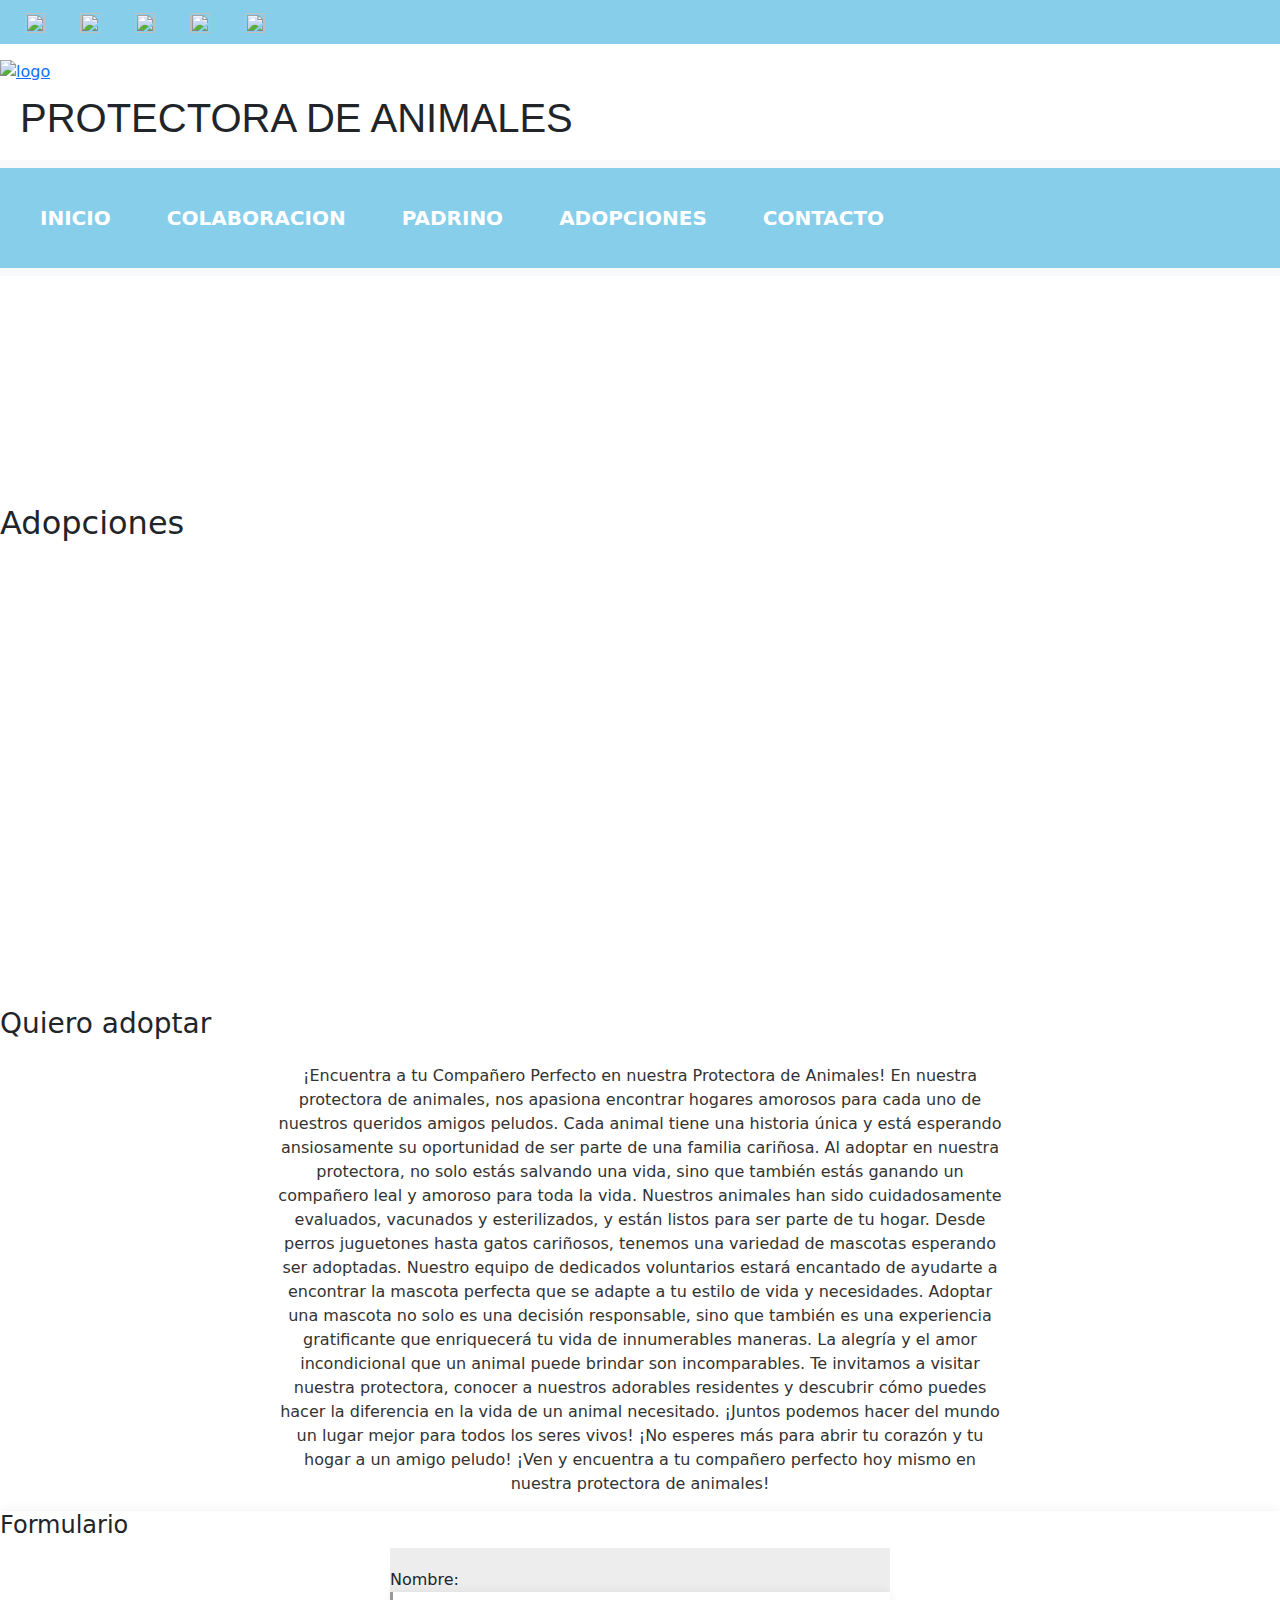
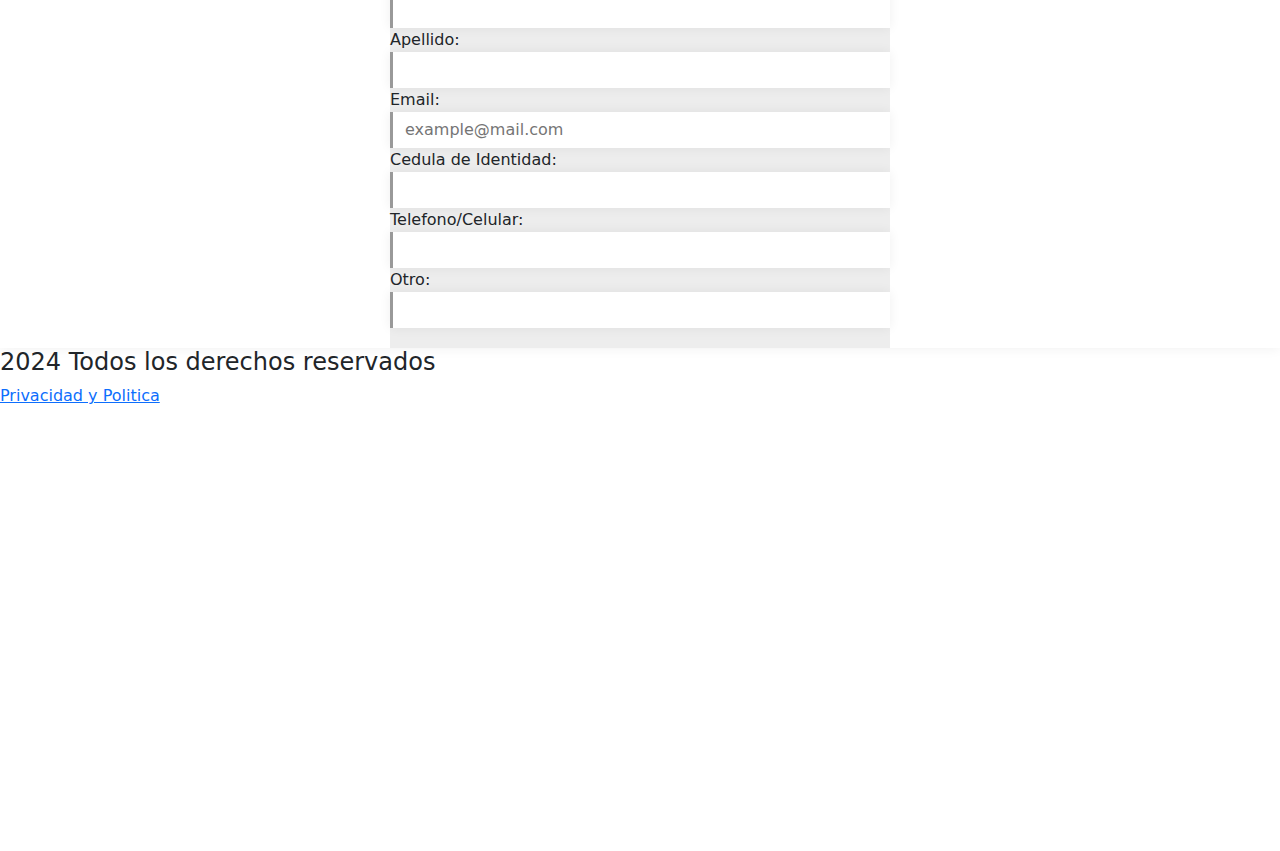
==== pages/adopcion.html @ ad30a38f "arreglos 2.0" ====
<!DOCTYPE html>
<html lang="en">
<head>
    <meta charset="UTF-8">
    <meta name="viewport" content="width=device-width, initial-scale=1.0">
    <link rel="stylesheet" href="../css/style.css">
    <link href="https://cdn.jsdelivr.net/npm/bootstrap@5.3.3/dist/css/bootstrap.min.css" rel="stylesheet" integrity="sha384-QWTKZyjpPEjISv5WaRU9OFeRpok6YctnYmDr5pNlyT2bRjXh0JMhjY6hW+ALEwIH" crossorigin="anonymous">
    <link rel="icon" href="../images/pa.ico">
    <title>Protectora</title>

<body class="adopcion-container">
    <header class="header">
        <ol class="socials">
            <li><a href="https://facebook.com" target="_blank"><img src="../images/facebook-icon.webp" alt=""></a></li>
            <li><a href="https://www.youtube.com/" target="_blank"><img src="../images/youtube-icon.png" alt=""></a></li>
            <li><a href="https://twitter.com" target="_blank"><img src="../images/x-icon.png" alt=""></a></li>
            <li><a href="https://www.instagram.com/" target="_blank"><img src="../images/instagram-icon.png" alt=""></a></li>
            <li><a href="https://www.gmail.com/" target="_blank"><img src="../images/mail-icon.png" alt=""></a></li>
        </ol>
              <div class="logo flex-item">
                  <a href="/index.html"><img src="../images/logo-main.png" alt="logo"></a>
              </div>
            <h1 class="h1">PROTECTORA DE ANIMALES</h1>
            <nav class="navbar navbar-expand-lg bg-body-tertiary">
              <div class="container-fluid menu">
                <button class="navbar-toggler" type="button" data-bs-toggle="collapse" data-bs-target="#navbarNav" aria-controls="navbarNav" aria-expanded="false" aria-label="Toggle navigation">
                  <span class="navbar-toggler-icon"></span>
                </button>
                <div class="collapse navbar-collapse" id="navbarNav">
                  <ul class="navbar-nav">
                    <li class="nav-item">
                      <a class="nav-link" aria-current="page" href="../index.html">Inicio</a>
                    </li>
                    <li class="nav-item">
                      <a class="nav-link" href="../pages/colaboracion.html">Colaboracion</a>
                    </li>
                    <li class="nav-item">
                      <a class="nav-link" href="../pages/padrino.html">Padrino</a>
                    </li>
                    <li class="nav-item">
                      <a class="nav-link" href="../pages/adopcion.html">Adopciones</a>
                    </li>
                    <li class="nav-item">
                      <a class="nav-link" href="../pages/contacto.html">Contacto</a>
                    </li>
                  </ul>
                </div>
              </div>
          </nav>
    </header>
    
        <div class="adopcion-section1">
            <h2 class="subtitle-page">Adopciones</h2>
        </div>
        
        <section1 class="adopcion-section2">
            <h3 class="subtitles-h3">Quiero adoptar</h3>
                <p class="paragraph">
                    ¡Encuentra a tu Compañero Perfecto en nuestra Protectora de Animales!
                    En nuestra protectora de animales, nos apasiona encontrar hogares amorosos para cada uno de nuestros queridos amigos peludos. Cada animal tiene una 
                    historia única y está esperando ansiosamente su oportunidad de ser parte de una familia cariñosa.
                    Al adoptar en nuestra protectora, no solo estás salvando una vida, sino que también estás ganando un compañero leal y amoroso para toda la vida. Nuestros 
                    animales han sido cuidadosamente evaluados, vacunados y esterilizados, y están listos para ser parte de tu hogar.
                    Desde perros juguetones hasta gatos cariñosos, tenemos una variedad de mascotas esperando ser adoptadas. Nuestro equipo de dedicados voluntarios 
                    estará encantado de ayudarte a encontrar la mascota perfecta que se adapte a tu estilo de vida y necesidades.
                    Adoptar una mascota no solo es una decisión responsable, sino que también es una experiencia gratificante que enriquecerá tu vida de innumerables 
                    maneras. La alegría y el amor incondicional que un animal puede brindar son incomparables.
                    Te invitamos a visitar nuestra protectora, conocer a nuestros adorables residentes y descubrir cómo puedes hacer la diferencia en la vida de un animal 
                    necesitado. ¡Juntos podemos hacer del mundo un lugar mejor para todos los seres vivos!
                    ¡No esperes más para abrir tu corazón y tu hogar a un amigo peludo! ¡Ven y encuentra a tu compañero perfecto hoy mismo en nuestra protectora de 
                    animales!
                </p>
        </section1>
        <div class="adopcion-section3">
            <h4 class="subtitles-h4">Formulario</h4>
                <form class="form">
                    <div>
                        <label for="name">Nombre:</label>
                        <input class="form-input" type="text">    
                    </div>
                    <div>
                        <label for="surname">Apellido:</label>
                        <input class="form-input" type="text">
                    </div>
                    <div>
                        <label for="email">Email:</label>
                        <input class="form-input" type="email" placeholder="example@mail.com">
                    </div>
                    <div>
                        <label for="ci">Cedula de Identidad:</label>
                        <input class="form-input" type="number">
                    </div>
                    <div>
                        <label for="telephone">Telefono/Celular:</label>
                        <input class="form-input" type="number">
                    </div>
                    <div>
                        <label for="other">Otro:</label>
                        <input class="form-input" type="text">
                    </div>
                </form>
        </div>
    
    <footer class="footer">
        <h4>2024 Todos los derechos reservados</h4>
        <a href="">Privacidad y Politica</a>
    </footer>
    <script src="https://cdn.jsdelivr.net/npm/@popperjs/core@2.11.8/dist/umd/popper.min.js" integrity="sha384-I7E8VVD/ismYTF4hNIPjVp/Zjvgyol6VFvRkX/vR+Vc4jQkC+hVqc2pM8ODewa9r" crossorigin="anonymous"></script>
    <script src="https://cdn.jsdelivr.net/npm/bootstrap@5.3.3/dist/js/bootstrap.min.js" integrity="sha384-0pUGZvbkm6XF6gxjEnlmuGrJXVbNuzT9qBBavbLwCsOGabYfZo0T0to5eqruptLy" crossorigin="anonymous"></script>
</body>
</html>
---- css/style.css ----
*{
    margin: 0;
    padding: 0;
    list-style: none;
}
h1{
    font-family: Arial, Helvetica, sans-serif;
    font-size: 2.5rem;
    text-align: left;
    padding: 10px;
    margin: 10px;
}


.index-container{
    width: 100%;

    display: grid; 
    grid-template-columns: auto auto; 
    grid-template-rows: auto auto auto auto; 
    grid-template-areas: 
    "header header"
    "section1 section2"
    "section1 section3"
    "footer footer"; 
}


@media screen and (max-width: 768px) {
    .index-container{
        width: 100%;
    
        display: grid; 
        grid-template-columns: 1fr; 
        grid-template-rows: auto auto auto auto auto; 
        grid-template-areas: 
        "header"
        "section1"
        "section2" 
        "section3"
        "footer"; 
    }
}
@media screen and (max-width: 480px) {
    .index-container{
        width: 100%;
    
        display: grid; 
        grid-template-columns: 1fr; 
        grid-template-rows: auto auto auto auto auto; 
        grid-template-areas: 
        "header"
        "section1"
        "section2" 
        "section3"
        "footer"; 
    }
}

.grid-item{
    margin: 10px;
    padding: 10px;
    text-align: center;
    box-shadow: 0px 0px 12px #0001;
    background-color: #ededed;
    h2{
        font-size: 24px;
        color:#87ceeb;
        font-family: Arial, Helvetica, sans-serif;
        font-weight: bold;
        margin-top: 20px;
        margin-bottom: 20px; 
     }
    
}
.header { 
    grid-area: header;
}
.images-flex{
    display: flex;
    flex-direction: row;
}
/*Socials*/
.socials{
    background-color: skyblue;
    text-align: left;
    padding: 10px;
    margin-bottom: 15px;
}
.socials li{
    display: inline-block;
}
.socials li a{
    text-decoration: none;
    padding: 15px;
    text-align: left;
    color: white;
}
.socials li img{
    height: 20px;
    width: 20px;
}
/*Navigation bar*/
nav{
    margin-bottom: 10px;
    width: auto;
    }
    .menu{
        background-color: skyblue;
        text-align: right;
    }
    .menu li{
        display: inline-block;
        text-align: center;
        margin: 20px;
        text-transform: uppercase;   
    }
    .menu li a{
        text-decoration: none;
        color: white;
        font-size: 20px;
        font-weight: bold;
        font-style: normal;
        padding: 15px;
    }
    .menu li a:hover{
        background-color: rgba(255, 255, 255, 0.363);
        border-radius: 20px;
        text-decoration: underline whitesmoke;
    }
.section1 { 
    grid-area: section1;

}
.paragraph{
    color: #333;
    font-size: 16px;
    line-height: 1.5;
    text-align: center;
    width: 60%;
    height: 100%px;
    border-radius: 40px;
    padding: 15px;
    margin: auto
}

.section2{ 
    grid-area: section2;
}
.section2 img{
    width: 30px;
    height: 30px;
}
.section2 a{
    text-decoration: none;
}

.section3 { 
    grid-area: section3;
}
.footer { 
    grid-area: footer;
}

.adopcion-container {
    display: grid; 
    grid-auto-columns: 1fr; 
    grid-auto-rows: 1fr; 
    grid-template-columns: auto; 
    grid-template-rows: 1fr 1fr 1fr 0.1fr;
    grid-template-areas: 
      "header"
      "adopcion-section1"
      "adopcion-section2"
      "adopcion-section3"
      "footer"; 
  }
  @media screen and (max-width: 768px) {
    .adopcion-container {
        display: grid; 
        grid-auto-columns: 1fr; 
        grid-auto-rows: 1fr; 
        grid-template-columns: auto; 
        grid-template-rows: 1fr 1fr 1fr 0.1fr;
        grid-template-areas: 
          "header"
          "adopcion-section1"
          "adopcion-section2"
          "adopcion-section3"
          "footer"; 
      }
}
@media screen and (max-width: 480px) {
    .adopcion-container {
        display: grid; 
        grid-auto-columns: 1fr; 
        grid-auto-rows: 1fr; 
        grid-template-columns: auto; 
        grid-template-rows: 1fr 1fr 1fr 0.1fr;
        grid-template-areas: 
          "header"
          "adopcion-section1"
          "adopcion-section2"
          "adopcion-section3"
          "footer"; 
      }
}

  .header { grid-area: header; }
  .adpcion-section1 { grid-area: adpcion-section1; }
  .adopcion-section2 { grid-area: adopcion-section2; }
  .adopcion-section3 { 
    grid-area: adopcion-section3; 
    box-shadow: 0px 0px 12px #0001;
  }
    /*Formularios*/
.form {
    background-color: #ededed;
    padding: 20px 0;
    max-width: 500px;
    margin: auto;
}
.form_input {
    padding: 6px 20px;
}
input {
    width: 100%;
    box-sizing: border-box;
    padding: 6px 12px;
    border: none;
    border-left: 3px solid #999;
    box-shadow: 0px 0px 12px #0001;
}
.form-button{
    padding: 5px;
    letter-spacing: 2px;
    text-transform: uppercase;
    font-weight: bold;  
}
  .footer { grid-area: footer;}
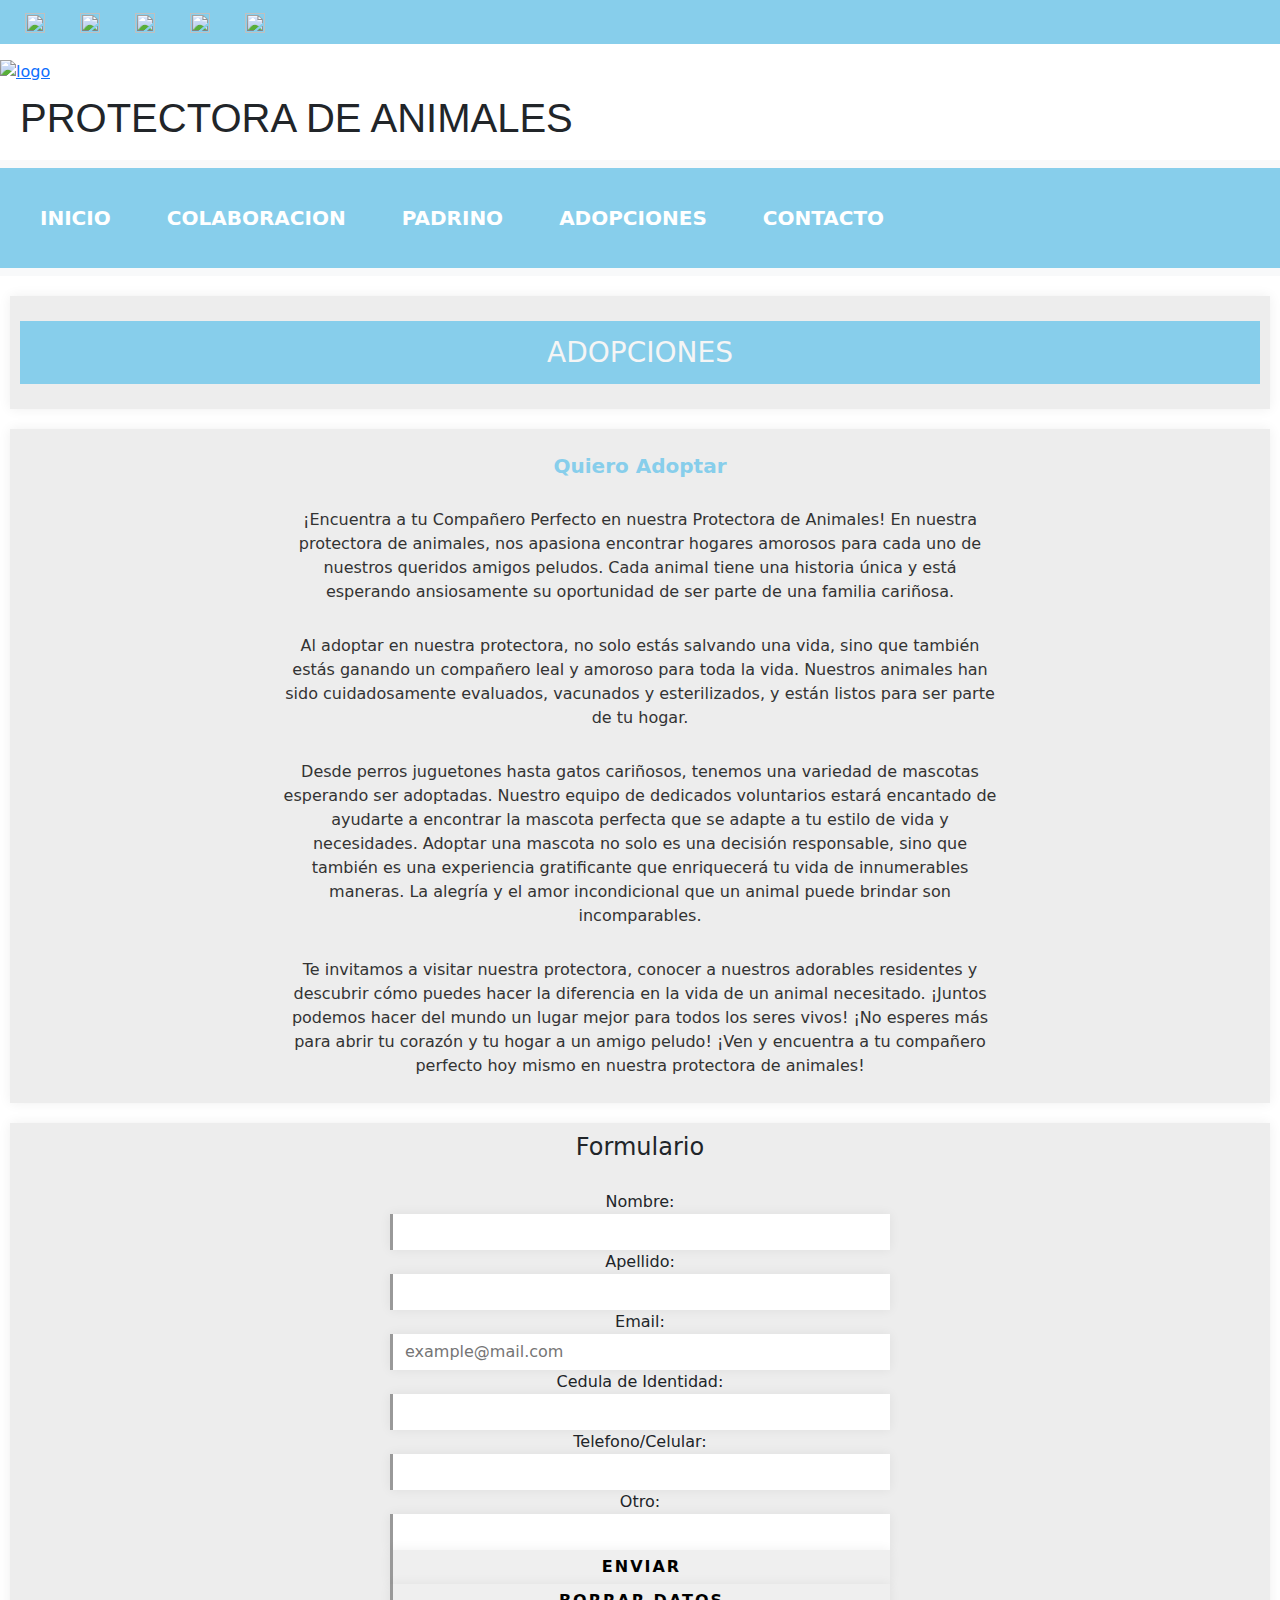
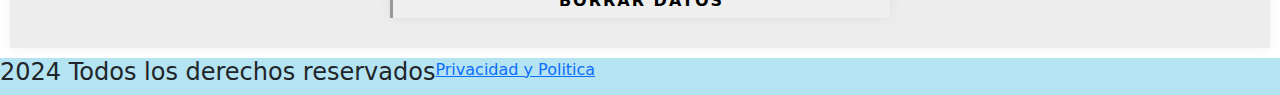
==== commit 490fdda7: "entrega-def" ====
--- a/pages/adopcion.html
+++ b/pages/adopcion.html
@@ -49,29 +49,36 @@
           </nav>
     </header>
     
-        <div class="adopcion-section1">
-            <h2 class="subtitle-page">Adopciones</h2>
+        <div class="adopcion-section1 grid-item">
+            <h3 class="subtitle-page">Adopciones</h3>
         </div>
         
-        <section1 class="adopcion-section2">
-            <h3 class="subtitles-h3">Quiero adoptar</h3>
-                <p class="paragraph">
-                    ¡Encuentra a tu Compañero Perfecto en nuestra Protectora de Animales!
-                    En nuestra protectora de animales, nos apasiona encontrar hogares amorosos para cada uno de nuestros queridos amigos peludos. Cada animal tiene una 
-                    historia única y está esperando ansiosamente su oportunidad de ser parte de una familia cariñosa.
-                    Al adoptar en nuestra protectora, no solo estás salvando una vida, sino que también estás ganando un compañero leal y amoroso para toda la vida. Nuestros 
-                    animales han sido cuidadosamente evaluados, vacunados y esterilizados, y están listos para ser parte de tu hogar.
-                    Desde perros juguetones hasta gatos cariñosos, tenemos una variedad de mascotas esperando ser adoptadas. Nuestro equipo de dedicados voluntarios 
-                    estará encantado de ayudarte a encontrar la mascota perfecta que se adapte a tu estilo de vida y necesidades.
-                    Adoptar una mascota no solo es una decisión responsable, sino que también es una experiencia gratificante que enriquecerá tu vida de innumerables 
-                    maneras. La alegría y el amor incondicional que un animal puede brindar son incomparables.
-                    Te invitamos a visitar nuestra protectora, conocer a nuestros adorables residentes y descubrir cómo puedes hacer la diferencia en la vida de un animal 
-                    necesitado. ¡Juntos podemos hacer del mundo un lugar mejor para todos los seres vivos!
-                    ¡No esperes más para abrir tu corazón y tu hogar a un amigo peludo! ¡Ven y encuentra a tu compañero perfecto hoy mismo en nuestra protectora de 
-                    animales!
-                </p>
+        <section1 class="adopcion-section2 grid-item">
+            <h3 class="subtitles-h3">Quiero Adoptar</h3>
+                    <p class="paragraph">
+                      ¡Encuentra a tu Compañero Perfecto en nuestra Protectora de Animales!
+                      En nuestra protectora de animales, nos apasiona encontrar hogares amorosos para cada uno de nuestros queridos amigos peludos. Cada animal tiene una 
+                      historia única y está esperando ansiosamente su oportunidad de ser parte de una familia cariñosa.
+                    </p>
+                    <p class="paragraph">
+                      Al adoptar en nuestra protectora, no solo estás salvando una vida, sino que también estás ganando un compañero leal y amoroso para toda la vida. Nuestros 
+                      animales han sido cuidadosamente evaluados, vacunados y esterilizados, y están listos para ser parte de tu hogar.
+                    </p>
+                    <p class="paragraph">
+                      Desde perros juguetones hasta gatos cariñosos, tenemos una variedad de mascotas esperando ser adoptadas. Nuestro equipo de dedicados voluntarios 
+                      estará encantado de ayudarte a encontrar la mascota perfecta que se adapte a tu estilo de vida y necesidades.
+                      Adoptar una mascota no solo es una decisión responsable, sino que también es una experiencia gratificante que enriquecerá tu vida de innumerables 
+                      maneras. La alegría y el amor incondicional que un animal puede brindar son incomparables.
+                    </p>
+                    <p class="paragraph">
+                      Te invitamos a visitar nuestra protectora, conocer a nuestros adorables residentes y descubrir cómo puedes hacer la diferencia en la vida de un animal 
+                      necesitado. ¡Juntos podemos hacer del mundo un lugar mejor para todos los seres vivos!
+                      ¡No esperes más para abrir tu corazón y tu hogar a un amigo peludo! ¡Ven y encuentra a tu compañero perfecto hoy mismo en nuestra protectora de 
+                      animales!
+                    </p>
+                
         </section1>
-        <div class="adopcion-section3">
+        <div class="adopcion-section3 grid-item">
             <h4 class="subtitles-h4">Formulario</h4>
                 <form class="form">
                     <div>
@@ -98,6 +105,8 @@
                         <label for="other">Otro:</label>
                         <input class="form-input" type="text">
                     </div>
+                    <div><input class="form-button" type="submit" value="Enviar"></div>
+                    <div><input class="form-button" type="reset" value="Borrar datos"></div> 
                 </form>
         </div>
     
--- a/css/style.css
+++ b/css/style.css
@@ -153,6 +153,7 @@
 }
 .section2 a{
     text-decoration: none;
+    color: #333;
 }
 
 .section3 { 
@@ -164,10 +165,9 @@
 
 .adopcion-container {
     display: grid; 
-    grid-auto-columns: 1fr; 
-    grid-auto-rows: 1fr; 
+
     grid-template-columns: auto; 
-    grid-template-rows: 1fr 1fr 1fr 0.1fr;
+    grid-template-rows: auto 0.1fr 1fr 0.1fr;
     grid-template-areas: 
       "header"
       "adopcion-section1"
@@ -178,10 +178,9 @@
   @media screen and (max-width: 768px) {
     .adopcion-container {
         display: grid; 
-        grid-auto-columns: 1fr; 
-        grid-auto-rows: 1fr; 
+
         grid-template-columns: auto; 
-        grid-template-rows: 1fr 1fr 1fr 0.1fr;
+        grid-template-rows: auto 0.1fr 1fr 0.1fr;
         grid-template-areas: 
           "header"
           "adopcion-section1"
@@ -193,10 +192,9 @@
 @media screen and (max-width: 480px) {
     .adopcion-container {
         display: grid; 
-        grid-auto-columns: 1fr; 
-        grid-auto-rows: 1fr; 
+
         grid-template-columns: auto; 
-        grid-template-rows: 1fr 1fr 1fr 0.1fr;
+        grid-template-rows: auto 0.1fr 1fr 0.1fr;
         grid-template-areas: 
           "header"
           "adopcion-section1"
@@ -207,7 +205,12 @@
 }
 
   .header { grid-area: header; }
-  .adpcion-section1 { grid-area: adpcion-section1; }
+  .adopcion-section1 { 
+    grid-area: adopcion-section1;
+}
+.subtitle-page{
+    text-align: center;
+}
   .adopcion-section2 { grid-area: adopcion-section2; }
   .adopcion-section3 { 
     grid-area: adopcion-section3; 
@@ -237,4 +240,37 @@
     text-transform: uppercase;
     font-weight: bold;  
 }
-  .footer { grid-area: footer;}+.footer { 
+    grid-area: footer;
+    background-color: #B4E3F2;
+    display: flex;
+    flex-direction: row;
+}
+.footer-text {
+    margin: 0px 40px
+}
+/*table*/
+.table{
+    width: 100%;
+    border-collapse: collapse;
+}
+.table td{
+    border: 1px solid rgb(128, 128, 128);
+    text-align: center;
+    padding: 8px;
+}
+.subtitle-page{
+    text-transform: uppercase;
+    background-color: skyblue;
+    color: whitesmoke;
+    text-align: center;
+    padding: 15px;
+    border: 20px;
+    margin-block: 15px;    
+}
+.subtitles-h3{
+    color: skyblue;
+    font-size: 20px;
+    margin: 15px 0 15px 0;
+    font-weight: bold;
+}
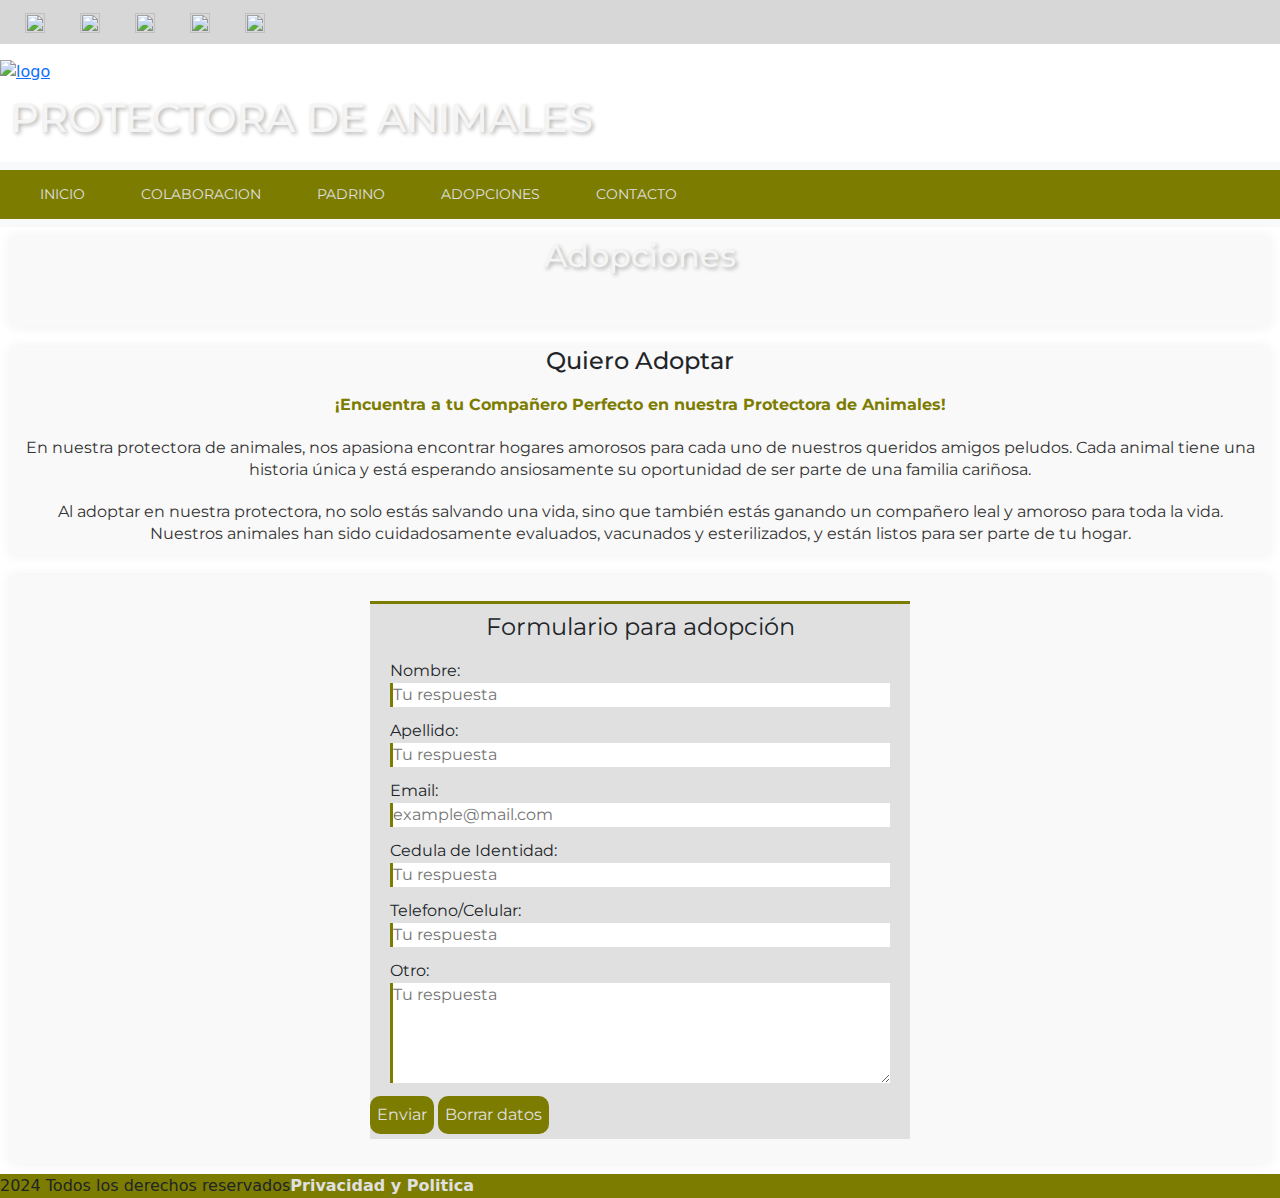
==== commit 13cca159: "3era pre entrega proyecto final" ====
--- a/pages/adopcion.html
+++ b/pages/adopcion.html
@@ -1,120 +1,155 @@
 <!DOCTYPE html>
 <html lang="en">
+
 <head>
-    <meta charset="UTF-8">
-    <meta name="viewport" content="width=device-width, initial-scale=1.0">
-    <link rel="stylesheet" href="../css/style.css">
-    <link href="https://cdn.jsdelivr.net/npm/bootstrap@5.3.3/dist/css/bootstrap.min.css" rel="stylesheet" integrity="sha384-QWTKZyjpPEjISv5WaRU9OFeRpok6YctnYmDr5pNlyT2bRjXh0JMhjY6hW+ALEwIH" crossorigin="anonymous">
-    <link rel="icon" href="../images/pa.ico">
-    <title>Protectora</title>
+  <meta charset="UTF-8">
+  <meta name="viewport" content="width=device-width, initial-scale=1.0">
+  <meta name="description=" content="Protectora de animales es una pagina donde se puede apoyar la causa de perros sin hogar, teniendo asi la oportunidad de colaborar, donar, ser un hogar transitorio y adoptar">
+  <meta name="keywords" content="PROTECTORA DE ANIMALES, PERROS, PERRITOS, ADOPTAR, HOGAR TRANSITORIO, TIENDA, COLABORAR, DONAR, MONTEVIDEO, URUGUAY">
+  <link rel="stylesheet" href="../css/style.css">
+  <link rel="preconnect" href="https://fonts.googleapis.com">
+  <link rel="preconnect" href="https://fonts.gstatic.com" crossorigin>
+  <link href="https://fonts.googleapis.com/css2?family=Montserrat:ital,wght@0,100..900;1,100..900&display=swap"
+    rel="stylesheet">
+  <link rel="preconnect" href="https://fonts.googleapis.com">
+  <link rel="preconnect" href="https://fonts.gstatic.com" crossorigin>
+  <link
+    href="https://fonts.googleapis.com/css2?family=Montserrat:ital,wght@0,100..900;1,100..900&family=Open+Sans:ital,wght@0,300..800;1,300..800&display=swap"
+    rel="stylesheet">
+  <link href="https://cdn.jsdelivr.net/npm/bootstrap@5.3.3/dist/css/bootstrap.min.css" rel="stylesheet"
+    integrity="sha384-QWTKZyjpPEjISv5WaRU9OFeRpok6YctnYmDr5pNlyT2bRjXh0JMhjY6hW+ALEwIH" crossorigin="anonymous">
+  <link href="https://cdn.jsdelivr.net/npm/bootstrap@5.3.3/dist/css/bootstrap.min.css" rel="stylesheet"
+    integrity="sha384-QWTKZyjpPEjISv5WaRU9OFeRpok6YctnYmDr5pNlyT2bRjXh0JMhjY6hW+ALEwIH" crossorigin="anonymous">
+  <link rel="icon" href="../images/favicon.ico">
+  <title>Protectora de Animales</title>
 
 <body class="adopcion-container">
-    <header class="header">
-        <ol class="socials">
-            <li><a href="https://facebook.com" target="_blank"><img src="../images/facebook-icon.webp" alt=""></a></li>
-            <li><a href="https://www.youtube.com/" target="_blank"><img src="../images/youtube-icon.png" alt=""></a></li>
-            <li><a href="https://twitter.com" target="_blank"><img src="../images/x-icon.png" alt=""></a></li>
-            <li><a href="https://www.instagram.com/" target="_blank"><img src="../images/instagram-icon.png" alt=""></a></li>
-            <li><a href="https://www.gmail.com/" target="_blank"><img src="../images/mail-icon.png" alt=""></a></li>
-        </ol>
-              <div class="logo flex-item">
-                  <a href="/index.html"><img src="../images/logo-main.png" alt="logo"></a>
-              </div>
-            <h1 class="h1">PROTECTORA DE ANIMALES</h1>
-            <nav class="navbar navbar-expand-lg bg-body-tertiary">
-              <div class="container-fluid menu">
-                <button class="navbar-toggler" type="button" data-bs-toggle="collapse" data-bs-target="#navbarNav" aria-controls="navbarNav" aria-expanded="false" aria-label="Toggle navigation">
-                  <span class="navbar-toggler-icon"></span>
-                </button>
-                <div class="collapse navbar-collapse" id="navbarNav">
-                  <ul class="navbar-nav">
-                    <li class="nav-item">
-                      <a class="nav-link" aria-current="page" href="../index.html">Inicio</a>
-                    </li>
-                    <li class="nav-item">
-                      <a class="nav-link" href="../pages/colaboracion.html">Colaboracion</a>
-                    </li>
-                    <li class="nav-item">
-                      <a class="nav-link" href="../pages/padrino.html">Padrino</a>
-                    </li>
-                    <li class="nav-item">
-                      <a class="nav-link" href="../pages/adopcion.html">Adopciones</a>
-                    </li>
-                    <li class="nav-item">
-                      <a class="nav-link" href="../pages/contacto.html">Contacto</a>
-                    </li>
-                  </ul>
-                </div>
-              </div>
-          </nav>
-    </header>
-    
-        <div class="adopcion-section1 grid-item">
-            <h3 class="subtitle-page">Adopciones</h3>
+
+  <!-- esta es el adopcion-header -->
+  <header class="header">
+    <ol class="socials">
+      <li><a href="https://facebook.com" target="_blank"><img src="../images/facebook-icon.webp" alt=""></a></li>
+      <li><a href="https://www.youtube.com/" target="_blank"><img src="../images/youtube-icon.png" alt=""></a></li>
+      <li><a href="https://twitter.com" target="_blank"><img src="../images/x-icon.png" alt=""></a></li>
+      <li><a href="https://www.instagram.com/" target="_blank"><img src="../images/instagram-icon.png" alt=""></a></li>
+      <li><a href="https://www.gmail.com/" target="_blank"><img src="../images/mail-icon.png" alt=""></a></li>
+    </ol>
+    <div class="logo flex-item">
+      <a href="../index.html"><img src="../images/logo-main.png" alt="logo"></a>
+    </div>
+    <h1 class="h1">PROTECTORA DE ANIMALES</h1>
+    <nav class="navbar navbar-expand-lg bg-body-tertiary">
+      <div class="container-fluid menu">
+        <button class="navbar-toggler" type="button" data-bs-toggle="collapse" data-bs-target="#navbarNav"
+          aria-controls="navbarNav" aria-expanded="false" aria-label="Toggle navigation">
+          <span class="navbar-toggler-icon"></span>
+        </button>
+        <div class="collapse navbar-collapse" id="navbarNav">
+          <ul class="navbar-nav">
+            <li class="nav-item">
+              <a class="nav-link" aria-current="page" href="../index.html">Inicio</a>
+            </li>
+            <li class="nav-item">
+              <a class="nav-link" href="../pages/colaboracion.html">Colaboracion</a>
+            </li>
+            <li class="nav-item">
+              <a class="nav-link" href="../pages/padrino.html">Padrino</a>
+            </li>
+            <li class="nav-item">
+              <a class="nav-link" href="../pages/adopcion.html">Adopciones</a>
+            </li>
+            <li class="nav-item">
+              <a class="nav-link" href="../pages/contacto.html">Contacto</a>
+            </li>
+          </ul>
         </div>
-        
-        <section1 class="adopcion-section2 grid-item">
-            <h3 class="subtitles-h3">Quiero Adoptar</h3>
-                    <p class="paragraph">
-                      ¡Encuentra a tu Compañero Perfecto en nuestra Protectora de Animales!
-                      En nuestra protectora de animales, nos apasiona encontrar hogares amorosos para cada uno de nuestros queridos amigos peludos. Cada animal tiene una 
-                      historia única y está esperando ansiosamente su oportunidad de ser parte de una familia cariñosa.
-                    </p>
-                    <p class="paragraph">
-                      Al adoptar en nuestra protectora, no solo estás salvando una vida, sino que también estás ganando un compañero leal y amoroso para toda la vida. Nuestros 
-                      animales han sido cuidadosamente evaluados, vacunados y esterilizados, y están listos para ser parte de tu hogar.
-                    </p>
-                    <p class="paragraph">
-                      Desde perros juguetones hasta gatos cariñosos, tenemos una variedad de mascotas esperando ser adoptadas. Nuestro equipo de dedicados voluntarios 
-                      estará encantado de ayudarte a encontrar la mascota perfecta que se adapte a tu estilo de vida y necesidades.
-                      Adoptar una mascota no solo es una decisión responsable, sino que también es una experiencia gratificante que enriquecerá tu vida de innumerables 
-                      maneras. La alegría y el amor incondicional que un animal puede brindar son incomparables.
-                    </p>
-                    <p class="paragraph">
-                      Te invitamos a visitar nuestra protectora, conocer a nuestros adorables residentes y descubrir cómo puedes hacer la diferencia en la vida de un animal 
-                      necesitado. ¡Juntos podemos hacer del mundo un lugar mejor para todos los seres vivos!
-                      ¡No esperes más para abrir tu corazón y tu hogar a un amigo peludo! ¡Ven y encuentra a tu compañero perfecto hoy mismo en nuestra protectora de 
-                      animales!
-                    </p>
-                
-        </section1>
-        <div class="adopcion-section3 grid-item">
-            <h4 class="subtitles-h4">Formulario</h4>
-                <form class="form">
-                    <div>
-                        <label for="name">Nombre:</label>
-                        <input class="form-input" type="text">    
-                    </div>
-                    <div>
-                        <label for="surname">Apellido:</label>
-                        <input class="form-input" type="text">
-                    </div>
-                    <div>
-                        <label for="email">Email:</label>
-                        <input class="form-input" type="email" placeholder="example@mail.com">
-                    </div>
-                    <div>
-                        <label for="ci">Cedula de Identidad:</label>
-                        <input class="form-input" type="number">
-                    </div>
-                    <div>
-                        <label for="telephone">Telefono/Celular:</label>
-                        <input class="form-input" type="number">
-                    </div>
-                    <div>
-                        <label for="other">Otro:</label>
-                        <input class="form-input" type="text">
-                    </div>
-                    <div><input class="form-button" type="submit" value="Enviar"></div>
-                    <div><input class="form-button" type="reset" value="Borrar datos"></div> 
-                </form>
+      </div>
+    </nav>
+  </header>
+
+  <!-- esta es el adopcion-section1 -->
+  <div class="adopcion-section1 subtitle-descriptions-image grid-item">
+    <div></div>
+    <h2 class="subtitle-page">Adopciones</h2>
+  </div>
+  </div>
+
+  <!-- esta es el adopcion-section2 -->
+  <section1 class="adopcion-section2 grid-item">
+    <h4 class="subtitles-h3">Quiero Adoptar</h4>
+    <p class="paragraph-title">
+      ¡Encuentra a tu Compañero Perfecto en nuestra Protectora de Animales!
+    </p>
+    <p class="paragraph">
+      En nuestra protectora de animales, nos apasiona encontrar hogares amorosos para cada uno de nuestros queridos
+      amigos peludos. Cada animal tiene una
+      historia única y está esperando ansiosamente su oportunidad de ser parte de una familia cariñosa.
+    </p>
+    <p class="paragraph">
+      Al adoptar en nuestra protectora, no solo estás salvando una vida, sino que también estás ganando un compañero
+      leal y amoroso para toda la vida. Nuestros
+      animales han sido cuidadosamente evaluados, vacunados y esterilizados, y están listos para ser parte de tu hogar.
+    </p>
+
+    <!-- esta es el adopcion-section3 -->
+  </section1>
+  <div class="adopcion-section3 grid-item">
+
+    <form class="form">
+
+      <fieldset>
+        <legend>
+          Formulario para adopción
+        </legend>
+
+        <div class="form-input">
+          <label for="name">Nombre:</label>
+          <input id=name type="text" placeholder="Tu respuesta" required>
         </div>
-    
-    <footer class="footer">
-        <h4>2024 Todos los derechos reservados</h4>
-        <a href="">Privacidad y Politica</a>
-    </footer>
-    <script src="https://cdn.jsdelivr.net/npm/@popperjs/core@2.11.8/dist/umd/popper.min.js" integrity="sha384-I7E8VVD/ismYTF4hNIPjVp/Zjvgyol6VFvRkX/vR+Vc4jQkC+hVqc2pM8ODewa9r" crossorigin="anonymous"></script>
-    <script src="https://cdn.jsdelivr.net/npm/bootstrap@5.3.3/dist/js/bootstrap.min.js" integrity="sha384-0pUGZvbkm6XF6gxjEnlmuGrJXVbNuzT9qBBavbLwCsOGabYfZo0T0to5eqruptLy" crossorigin="anonymous"></script>
+
+        <div class="form-input">
+          <label for="surname">Apellido:</label>
+          <input id="surname" type="text" placeholder="Tu respuesta" required>
+        </div>
+
+        <div class="form-input">
+          <label for="email" value="colocar email">Email:</label>
+          <input id="email" type="email" placeholder="example@mail.com"" placeholder="example@mail.com" required>
+        </div>
+
+        <div class="form-input">
+          <label for="ci">Cedula de Identidad:</label>
+          <input id="ci" type="number" placeholder="Tu respuesta" required>
+        </div>
+
+        <div class="form-input">
+          <label for="telephone">Telefono/Celular:</label>
+          <input id="telephone" type="number" placeholder="Tu respuesta" required>
+        </div>
+
+        <div class="form-input">
+          <label for="other">Otro:</label>
+          <textarea id="other" name="requirements" class="text-area" placeholder="Tu respuesta" required></textarea>
+        </div>
+
+        <div>
+          <input class="form-button" type="submit" value="Enviar">
+          <input class="form-button" type="reset" value="Borrar datos">
+        </div>
+      </fieldset>
+    </form>
+  </div>
+  <!-- esta es el adopcion-footer -->
+  <footer class="footer">
+    <span>2024 Todos los derechos reservados</span>
+    <a href="">Privacidad y Politica</a>
+  </footer>
+  <script src="https://cdn.jsdelivr.net/npm/@popperjs/core@2.11.8/dist/umd/popper.min.js"
+    integrity="sha384-I7E8VVD/ismYTF4hNIPjVp/Zjvgyol6VFvRkX/vR+Vc4jQkC+hVqc2pM8ODewa9r"
+    crossorigin="anonymous"></script>
+  <script src="https://cdn.jsdelivr.net/npm/bootstrap@5.3.3/dist/js/bootstrap.min.js"
+    integrity="sha384-0pUGZvbkm6XF6gxjEnlmuGrJXVbNuzT9qBBavbLwCsOGabYfZo0T0to5eqruptLy"
+    crossorigin="anonymous"></script>
 </body>
+
 </html>--- a/css/style.css
+++ b/css/style.css
@@ -1,276 +1,436 @@
-*{
-    margin: 0;
-    padding: 0;
-    list-style: none;
-}
-h1{
-    font-family: Arial, Helvetica, sans-serif;
-    font-size: 2.5rem;
-    text-align: left;
-    padding: 10px;
-    margin: 10px;
-}
-
-
-.index-container{
+@charset "UTF-8";
+* {
+  margin: 0;
+  padding: 0;
+  list-style: none;
+}
+
+/* este es el header */
+.header {
+  grid-area: header;
+  background-image: url(../images/panoramicaperritos.jpg);
+  height: auto;
+  width: auto;
+  background-repeat: no-repeat;
+  background-size: cover;
+  background-position: top;
+  color: whitesmoke;
+  /*Socials*/
+  /*Navigation bar*/
+}
+.header .images-flex {
+  display: flex;
+  flex-direction: row;
+}
+.header .socials {
+  background-color: rgba(175, 175, 175, 0.5019607843);
+  text-align: left;
+  padding: 10px;
+  margin-bottom: 15px;
+}
+.header .socials li {
+  display: inline-block;
+}
+.header .socials li a {
+  text-decoration: none;
+  padding: 15px;
+  color: white;
+}
+.header .socials li a img {
+  height: 20px;
+  width: 20px;
+}
+.header nav {
+  margin-top: 10px;
+  width: auto;
+}
+.header nav .menu {
+  background-color: #7c7c00;
+  text-align: right;
+}
+.header nav .menu li {
+  display: inline-block;
+  text-align: center;
+  margin: 0px 20px;
+  text-transform: uppercase;
+}
+.header nav .menu li a {
+  font-family: "Montserrat", sans-serif;
+  text-decoration: none;
+  color: #e0e0e0;
+  font-size: 0.875rem;
+  font-style: normal;
+  padding: 14px 30px;
+}
+.header nav .menu li a:hover {
+  color: #f5f5f5;
+  font-weight: bold;
+  transition-property: all;
+  transition-duration: 0.1s;
+}
+
+.grid-item {
+  margin: 10px;
+  box-shadow: 0px 0px 12px rgba(0, 0, 0, 0.0666666667);
+  background-color: rgba(237, 237, 237, 0.3294117647);
+}
+
+/* este es el container de index */
+.index-container {
+  width: 100%;
+  display: grid;
+  grid-template-columns: 1fr 0.4fr;
+  grid-template-rows: auto auto auto auto;
+  grid-template-areas: "header header" "section1 section2" "section1 section3" "footer footer";
+  /* section1 de index */
+  /* section2 de index */
+  /* section3 de index */
+}
+@media screen and (max-width: 1080px) {
+  .index-container {
     width: 100%;
-
-    display: grid; 
-    grid-template-columns: auto auto; 
-    grid-template-rows: auto auto auto auto; 
-    grid-template-areas: 
-    "header header"
-    "section1 section2"
-    "section1 section3"
-    "footer footer"; 
-}
-
-
+    display: grid;
+    grid-template-columns: auto;
+    grid-template-rows: auto auto auto auto auto;
+    grid-template-areas: "header" "section1" "section2" "section3" "footer";
+  }
+}
+@media screen and (max-width: 480px) {
+  .index-container {
+    width: 100%;
+    display: grid;
+    grid-template-columns: auto;
+    grid-template-rows: auto auto auto auto auto;
+    grid-template-areas: "header" "section1" "section2" "section3" "footer";
+  }
+}
+.index-container .section1 {
+  grid-area: section1;
+  display: flex;
+  flex-direction: column;
+}
+.index-container .section1 .carousel-inner {
+  margin-top: 20px;
+  padding: 10px;
+  background-color: rgba(94, 94, 0, 0.6431372549);
+}
+.index-container .section2 {
+  grid-area: section2;
+  height: auto;
+}
+.index-container .section2 ul {
+  display: flex;
+  flex-direction: column;
+  padding: 0;
+}
+.index-container .section2 ul li {
+  text-align: center;
+}
+.index-container .section2 ul li a {
+  font-family: "Montserrat", sans-serif;
+  border: solid #7c7c00 1px;
+  border-radius: 20px;
+  padding: 4px;
+  text-decoration: none;
+  color: #7c7c00;
+  font-weight: bold;
+  font-size: 0.875rem;
+  font-style: normal;
+}
+.index-container .section2 ul li a:hover {
+  color: #f5f5f5;
+  background-color: #7c7c00;
+  transition-duration: 0.4s;
+}
+.index-container .section2 ul div {
+  display: flex;
+  align-content: center;
+  justify-content: center;
+  margin-top: 2vh;
+}
+.index-container .section2 ul div img {
+  width: 30px;
+  height: 30px;
+  margin-bottom: 5px;
+}
+.index-container .section3 {
+  grid-area: section3;
+  display: flex;
+  flex-direction: column;
+}
+.index-container .section3 .maps-box {
+  margin-top: 20px;
+  align-self: center;
+}
+.index-container .section3 {
+  grid-area: section3;
+  display: flex;
+  flex-direction: column;
+  justify-content: center;
+}
+.index-container .section3 .maps-box {
+  margin-top: 20px;
+}
+
+/* este es el contenedor de adopcion */
+.adopcion-container {
+  display: grid;
+  grid-template-columns: auto;
+  grid-template-rows: auto auto auto auto auto;
+  grid-template-areas: "header" "adopcion-section1" "adopcion-section2" "adopcion-section3" "footer";
+}
 @media screen and (max-width: 768px) {
-    .index-container{
-        width: 100%;
-    
-        display: grid; 
-        grid-template-columns: 1fr; 
-        grid-template-rows: auto auto auto auto auto; 
-        grid-template-areas: 
-        "header"
-        "section1"
-        "section2" 
-        "section3"
-        "footer"; 
-    }
+  .adopcion-container {
+    display: grid;
+    grid-template-columns: auto;
+    grid-template-rows: auto auto auto auto auto;
+    grid-template-areas: "header" "adopcion-section1" "adopcion-section2" "adopcion-section3" "footer";
+  }
 }
 @media screen and (max-width: 480px) {
-    .index-container{
-        width: 100%;
-    
-        display: grid; 
-        grid-template-columns: 1fr; 
-        grid-template-rows: auto auto auto auto auto; 
-        grid-template-areas: 
-        "header"
-        "section1"
-        "section2" 
-        "section3"
-        "footer"; 
-    }
-}
-
-.grid-item{
-    margin: 10px;
-    padding: 10px;
-    text-align: center;
-    box-shadow: 0px 0px 12px #0001;
-    background-color: #ededed;
-    h2{
-        font-size: 24px;
-        color:#87ceeb;
-        font-family: Arial, Helvetica, sans-serif;
-        font-weight: bold;
-        margin-top: 20px;
-        margin-bottom: 20px; 
-     }
-    
-}
-.header { 
-    grid-area: header;
-}
-.images-flex{
-    display: flex;
-    flex-direction: row;
-}
-/*Socials*/
-.socials{
-    background-color: skyblue;
-    text-align: left;
-    padding: 10px;
-    margin-bottom: 15px;
-}
-.socials li{
-    display: inline-block;
-}
-.socials li a{
-    text-decoration: none;
-    padding: 15px;
-    text-align: left;
-    color: white;
-}
-.socials li img{
-    height: 20px;
-    width: 20px;
-}
-/*Navigation bar*/
-nav{
-    margin-bottom: 10px;
-    width: auto;
-    }
-    .menu{
-        background-color: skyblue;
-        text-align: right;
-    }
-    .menu li{
-        display: inline-block;
-        text-align: center;
-        margin: 20px;
-        text-transform: uppercase;   
-    }
-    .menu li a{
-        text-decoration: none;
-        color: white;
-        font-size: 20px;
-        font-weight: bold;
-        font-style: normal;
-        padding: 15px;
-    }
-    .menu li a:hover{
-        background-color: rgba(255, 255, 255, 0.363);
-        border-radius: 20px;
-        text-decoration: underline whitesmoke;
-    }
-.section1 { 
-    grid-area: section1;
-
-}
-.paragraph{
-    color: #333;
-    font-size: 16px;
-    line-height: 1.5;
-    text-align: center;
-    width: 60%;
-    height: 100%px;
-    border-radius: 40px;
-    padding: 15px;
-    margin: auto
-}
-
-.section2{ 
-    grid-area: section2;
-}
-.section2 img{
-    width: 30px;
-    height: 30px;
-}
-.section2 a{
-    text-decoration: none;
-    color: #333;
-}
-
-.section3 { 
-    grid-area: section3;
-}
-.footer { 
-    grid-area: footer;
-}
-
-.adopcion-container {
-    display: grid; 
-
-    grid-template-columns: auto; 
-    grid-template-rows: auto 0.1fr 1fr 0.1fr;
-    grid-template-areas: 
-      "header"
-      "adopcion-section1"
-      "adopcion-section2"
-      "adopcion-section3"
-      "footer"; 
-  }
-  @media screen and (max-width: 768px) {
-    .adopcion-container {
-        display: grid; 
-
-        grid-template-columns: auto; 
-        grid-template-rows: auto 0.1fr 1fr 0.1fr;
-        grid-template-areas: 
-          "header"
-          "adopcion-section1"
-          "adopcion-section2"
-          "adopcion-section3"
-          "footer"; 
-      }
+  .adopcion-container {
+    display: grid;
+  }
+}
+
+/* esta es el ocntenedor de Colaboración */
+.colaboracion-container {
+  display: grid;
+  grid-template-columns: auto;
+  grid-template-rows: auto auto auto auto auto;
+  grid-template-areas: "header" "colaboracion-section1" "colaboracion-section2" "colaboracion-section3" "footer";
+}
+@media screen and (max-width: 768px) {
+  .colaboracion-container {
+    display: grid;
+    grid-template-columns: auto;
+    grid-template-rows: auto auto auto auto auto;
+    grid-template-areas: "header" "colaboracion-section1" "colaboracion-section2" "colaboracion-section3" "footer";
+  }
 }
 @media screen and (max-width: 480px) {
-    .adopcion-container {
-        display: grid; 
-
-        grid-template-columns: auto; 
-        grid-template-rows: auto 0.1fr 1fr 0.1fr;
-        grid-template-areas: 
-          "header"
-          "adopcion-section1"
-          "adopcion-section2"
-          "adopcion-section3"
-          "footer"; 
-      }
-}
-
-  .header { grid-area: header; }
-  .adopcion-section1 { 
-    grid-area: adopcion-section1;
-}
-.subtitle-page{
-    text-align: center;
-}
-  .adopcion-section2 { grid-area: adopcion-section2; }
-  .adopcion-section3 { 
-    grid-area: adopcion-section3; 
-    box-shadow: 0px 0px 12px #0001;
-  }
-    /*Formularios*/
+  .colaboracion-container {
+    display: grid;
+  }
+}
+
+.colaboracion-section2 {
+  border-bottom: 3px solid #7c7c00;
+  margin-bottom: 50px;
+}
+.colaboracion-section2 .ul-box {
+  display: flex;
+  flex-direction: row;
+  justify-content: center;
+}
+.colaboracion-section2 ul {
+  padding: 10px;
+  border-left: 3px solid #7c7c00;
+  font-family: "Montserrat", sans-serif;
+  text-align: left;
+}
+
+.colaboracion-section3 .ul-box {
+  display: flex;
+  flex-direction: row;
+  justify-content: center;
+}
+.colaboracion-section3 ul {
+  padding: 10px;
+  border-left: 3px solid #7c7c00;
+  font-family: "Montserrat", sans-serif;
+  text-align: left;
+}
+
+/* esto es el contenedor de Padrino */
+.padrino-container {
+  display: grid;
+  grid-template-columns: auto;
+  grid-template-rows: auto auto auto auto auto;
+  grid-template-areas: "header" "padrino-section1" "padrino-section2" "padrino-section3" "footer";
+}
+@media screen and (max-width: 768px) {
+  .padrino-container {
+    display: grid;
+    grid-template-columns: auto;
+    grid-template-rows: auto auto auto auto auto;
+    grid-template-areas: "header" "padrino-section1" "padrino-section2" "padrino-section3" "footer";
+  }
+}
+@media screen and (max-width: 480px) {
+  .padrino-container {
+    display: grid;
+  }
+}
+
+.padrino-section2 {
+  border-bottom: 3px solid #7c7c00;
+  margin-bottom: 50px;
+}
+
+/* esto es el contenedor de Contacto */
+.contacto-container {
+  display: grid;
+  grid-template-columns: auto;
+  grid-template-rows: auto auto auto auto auto;
+  grid-template-areas: "header" "contacto-section1" "contacto-section2" "contacto-section3" "contacto-section4" "footer";
+}
+@media screen and (max-width: 768px) {
+  .contacto-container {
+    display: grid;
+    grid-template-columns: auto;
+    grid-template-rows: auto auto auto auto auto;
+    grid-template-areas: "header" "contacto-section1" "contacto-section2" "contacto-section3" "contacto-section4" "footer";
+  }
+}
+@media screen and (max-width: 480px) {
+  .contacto-container {
+    display: grid;
+  }
+}
+
+h1,
+h2,
+h3,
+h4,
+h5,
+h6 {
+  font-family: "Montserrat", sans-serif;
+  font-optical-sizing: auto;
+}
+
+h1 {
+  font-family: "Montserrat", sans-serif;
+  font-size: 2.5rem;
+  font-weight: bold;
+  text-align: left;
+  padding: 10px;
+  text-shadow: 2px 2px 4px rgba(0, 0, 0, 0.3019607843);
+}
+
+h4 {
+  text-align: center;
+  margin: 1.5vw 0;
+}
+
+.subtitle-index {
+  color: #7c7c00;
+  text-align: center;
+  text-shadow: 2px 2px 4px rgba(0, 0, 0, 0.3019607843);
+}
+
+.paragraph {
+  font-family: "Montserrat", sans-serif;
+  color: #333;
+  font-size: 1rem;
+  line-height: 1.375;
+  text-align: center;
+  border-radius: 40px;
+  padding: 10px;
+  margin: auto;
+}
+
+.paragraph-title {
+  font-family: "Montserrat", sans-serif;
+  color: #7c7c00;
+  font-weight: bold;
+  font-size: 1rem;
+  line-height: 1.5;
+  text-align: center;
+  border-radius: 40px;
+  padding: 10px;
+  margin: auto;
+}
+
+/* Title design de los titulos de pages */
+.subtitle-descriptions-image {
+  background-image: url(../images/subtitles-descriptions-image.jpg);
+  background-attachment: fixed;
+  height: 10vh;
+}
+
+.subtitle-page {
+  color: #f5f5f5;
+  text-align: center;
+  text-shadow: 2px 2px 4px rgba(0, 0, 0, 0.3);
+}
+
+/*Formularios*/
 .form {
-    background-color: #ededed;
-    padding: 20px 0;
-    max-width: 500px;
-    margin: auto;
-}
-.form_input {
-    padding: 6px 20px;
-}
-input {
-    width: 100%;
-    box-sizing: border-box;
-    padding: 6px 12px;
-    border: none;
-    border-left: 3px solid #999;
-    box-shadow: 0px 0px 12px #0001;
-}
-.form-button{
-    padding: 5px;
-    letter-spacing: 2px;
-    text-transform: uppercase;
-    font-weight: bold;  
-}
-.footer { 
-    grid-area: footer;
-    background-color: #B4E3F2;
-    display: flex;
-    flex-direction: row;
-}
-.footer-text {
-    margin: 0px 40px
-}
+  font-family: "Montserrat", sans-serif;
+  background-color: #e0e0e0;
+  padding: 5px 0;
+  max-width: 60vh;
+  margin: 2vw auto;
+  border-top: 3px solid #7c7c00;
+}
+.form fieldset legend {
+  text-align: center;
+}
+.form .form-input {
+  padding: 6px 20px;
+}
+.form .form-input input {
+  width: 100%;
+  box-sizing: border-box;
+  border: none;
+  border-left: 3px solid #7c7c00;
+}
+.form .form-input textarea {
+  box-sizing: border-box;
+  border: none;
+  border-left: 3px solid #7c7c00;
+  min-width: 100%;
+  min-height: 100px;
+  max-height: 200px;
+  resize: vertical;
+}
+.form .form-button {
+  padding: 4px;
+  color: #e0e0e0;
+  background-color: #7c7c00;
+  border: 3px solid #7c7c00;
+  border-radius: 10px;
+}
+.form .form-button:hover {
+  color: #7c7c00;
+  border: 3px solid #7c7c00;
+  background-color: #e0e0e0;
+  transition-duration: 0.4s;
+}
+
 /*table*/
-.table{
-    width: 100%;
-    border-collapse: collapse;
-}
-.table td{
-    border: 1px solid rgb(128, 128, 128);
-    text-align: center;
-    padding: 8px;
-}
-.subtitle-page{
-    text-transform: uppercase;
-    background-color: skyblue;
-    color: whitesmoke;
-    text-align: center;
-    padding: 15px;
-    border: 20px;
-    margin-block: 15px;    
-}
-.subtitles-h3{
-    color: skyblue;
-    font-size: 20px;
-    margin: 15px 0 15px 0;
-    font-weight: bold;
-}
+table {
+  font-family: "Montserrat", sans-serif;
+  width: 100%;
+  border-collapse: collapse;
+}
+table td {
+  background-color: #e0e0e0;
+  border-left: 3px solid #7c7c00;
+  border-bottom: 1px solid rgba(0, 0, 0, 0.082);
+  text-align: center;
+  padding: 7px;
+}
+table tr {
+  text-align: center;
+}
+
+/* footer de index y pages */
+.footer {
+  grid-area: footer;
+  background-color: #7c7c00;
+  display: flex;
+  flex-direction: row;
+}
+.footer a {
+  text-decoration: none;
+  color: #e0e0e0;
+  font-weight: bold;
+}
+.footer .footer-text {
+  margin: 0px 40px;
+  color: #e0e0e0;
+}
+
+/*# sourceMappingURL=style.css.map */
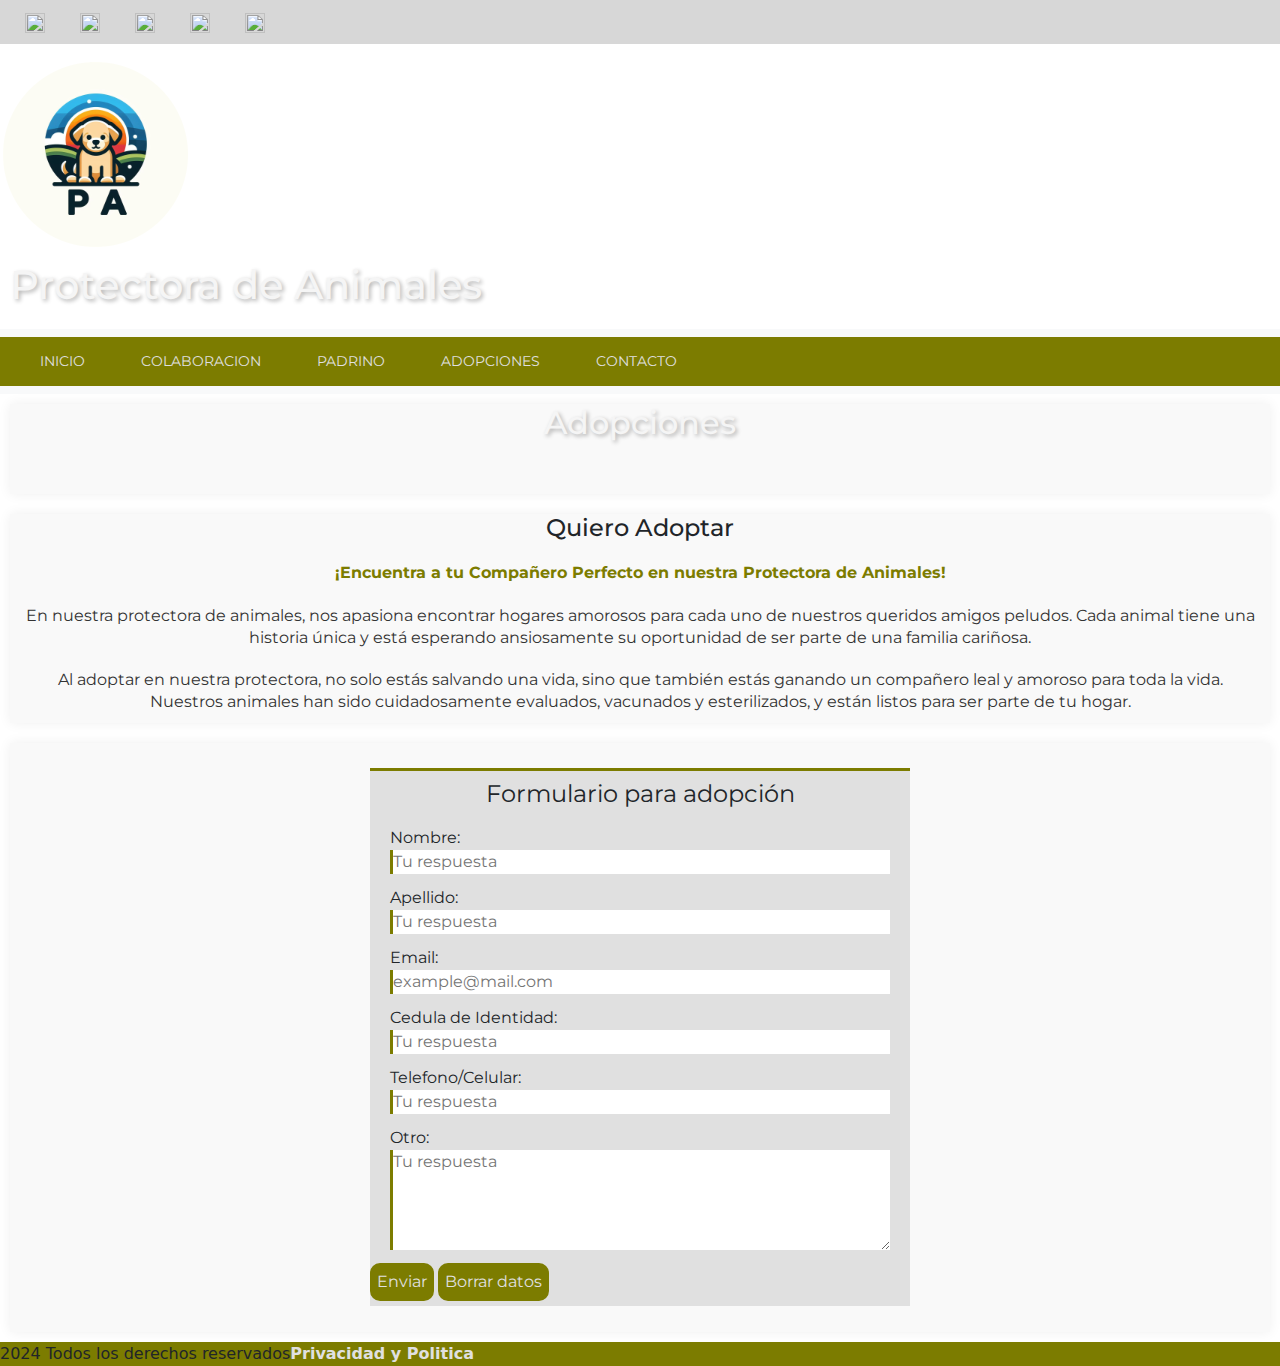
==== commit 43cf2d80: "PFGomez" ====
--- a/pages/adopcion.html
+++ b/pages/adopcion.html
@@ -37,7 +37,7 @@
     <div class="logo flex-item">
       <a href="../index.html"><img src="../images/logo-main.png" alt="logo"></a>
     </div>
-    <h1 class="h1">PROTECTORA DE ANIMALES</h1>
+    <h1 class="h1">Protectora de Animales</h1>
     <nav class="navbar navbar-expand-lg bg-body-tertiary">
       <div class="container-fluid menu">
         <button class="navbar-toggler" type="button" data-bs-toggle="collapse" data-bs-target="#navbarNav"
--- a/css/style.css
+++ b/css/style.css
@@ -94,6 +94,13 @@
     grid-template-rows: auto auto auto auto auto;
     grid-template-areas: "header" "section1" "section2" "section3" "footer";
   }
+  .index-container .section1 carousel-inner {
+    margin-top: 20px;
+    padding: 10px;
+    background-color: rgba(94, 94, 0, 0.6431372549);
+    width: 350px;
+    height: 300px;
+  }
 }
 @media screen and (max-width: 480px) {
   .index-container {
@@ -102,6 +109,13 @@
     grid-template-columns: auto;
     grid-template-rows: auto auto auto auto auto;
     grid-template-areas: "header" "section1" "section2" "section3" "footer";
+  }
+  .index-container .section1 carousel-inner {
+    margin-top: 20px;
+    padding: 10px;
+    background-color: rgba(94, 94, 0, 0.6431372549);
+    width: 350px;
+    height: 300px;
   }
 }
 .index-container .section1 {
@@ -200,12 +214,38 @@
   grid-template-rows: auto auto auto auto auto;
   grid-template-areas: "header" "colaboracion-section1" "colaboracion-section2" "colaboracion-section3" "footer";
 }
-@media screen and (max-width: 768px) {
+@media screen and (max-width: 1080px) {
   .colaboracion-container {
     display: grid;
     grid-template-columns: auto;
     grid-template-rows: auto auto auto auto auto;
     grid-template-areas: "header" "colaboracion-section1" "colaboracion-section2" "colaboracion-section3" "footer";
+  }
+  .colaboracion-container .colaboracion-section2 {
+    border-bottom: 3px solid #7c7c00;
+    margin-bottom: 50px;
+  }
+  .colaboracion-container .colaboracion-section2 .ul-box {
+    display: flex;
+    flex-direction: column;
+    justify-content: center;
+  }
+  .colaboracion-container .colaboracion-section2 ul {
+    padding: 10px;
+    border-left: 3px solid #7c7c00;
+    font-family: "Montserrat", sans-serif;
+    text-align: left;
+  }
+  .colaboracion-container .colaboracion-section3 .ul-box {
+    display: flex;
+    flex-direction: column;
+    justify-content: center;
+  }
+  .colaboracion-container .colaboracion-section3 ul {
+    padding: 10px;
+    border-left: 3px solid #7c7c00;
+    font-family: "Montserrat", sans-serif;
+    text-align: left;
   }
 }
 @media screen and (max-width: 480px) {
